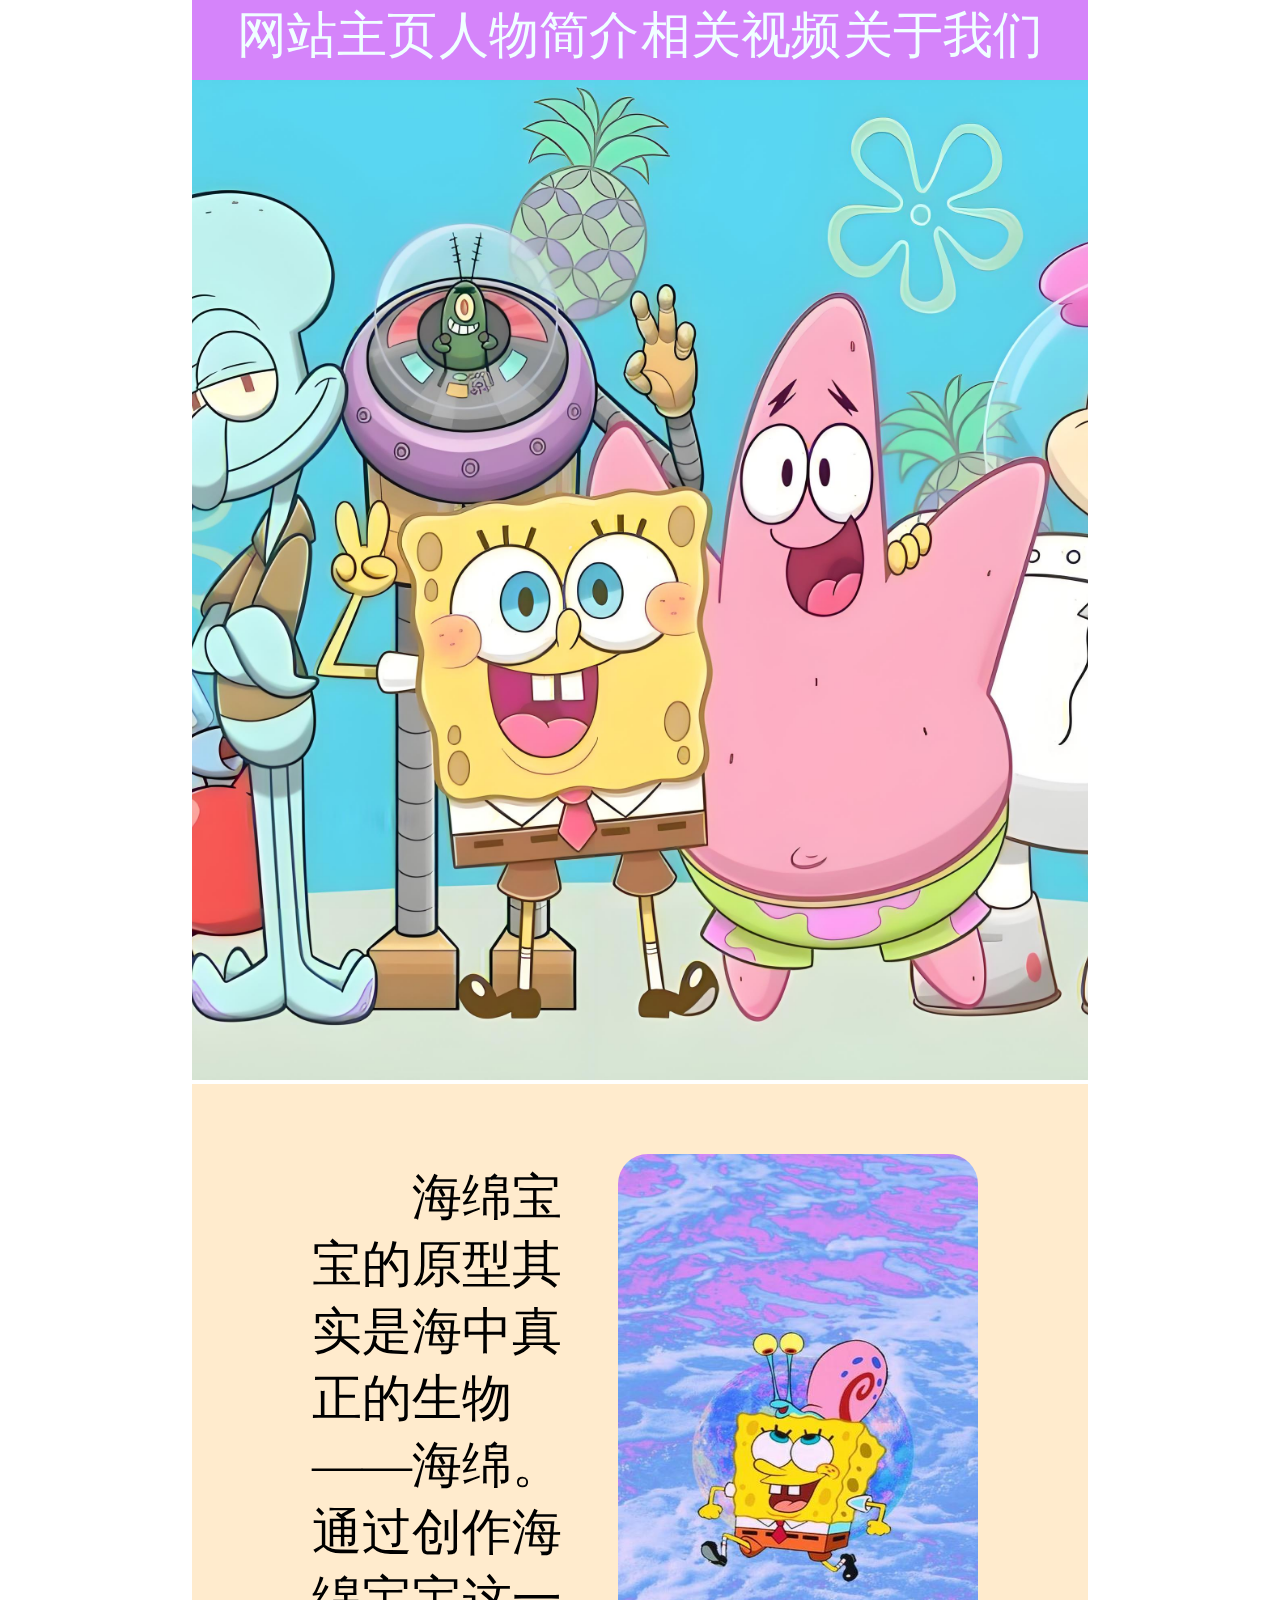
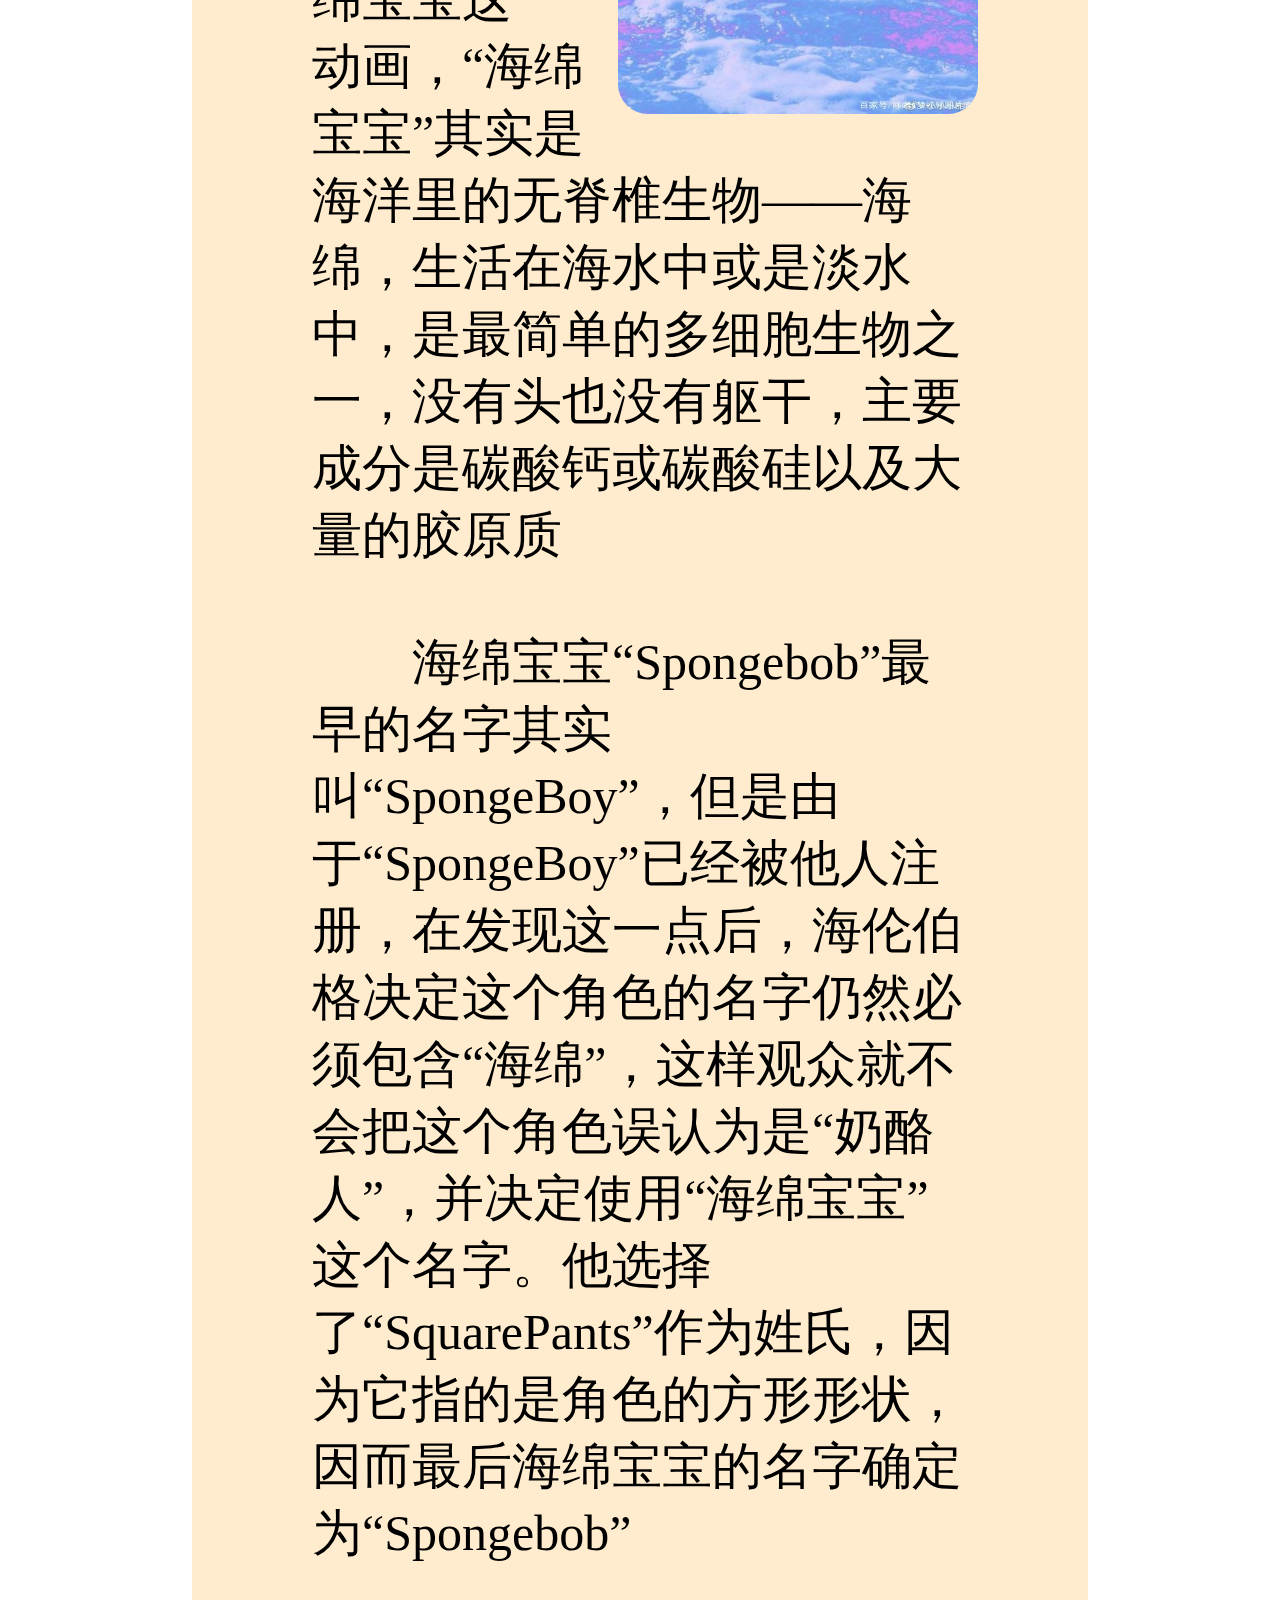
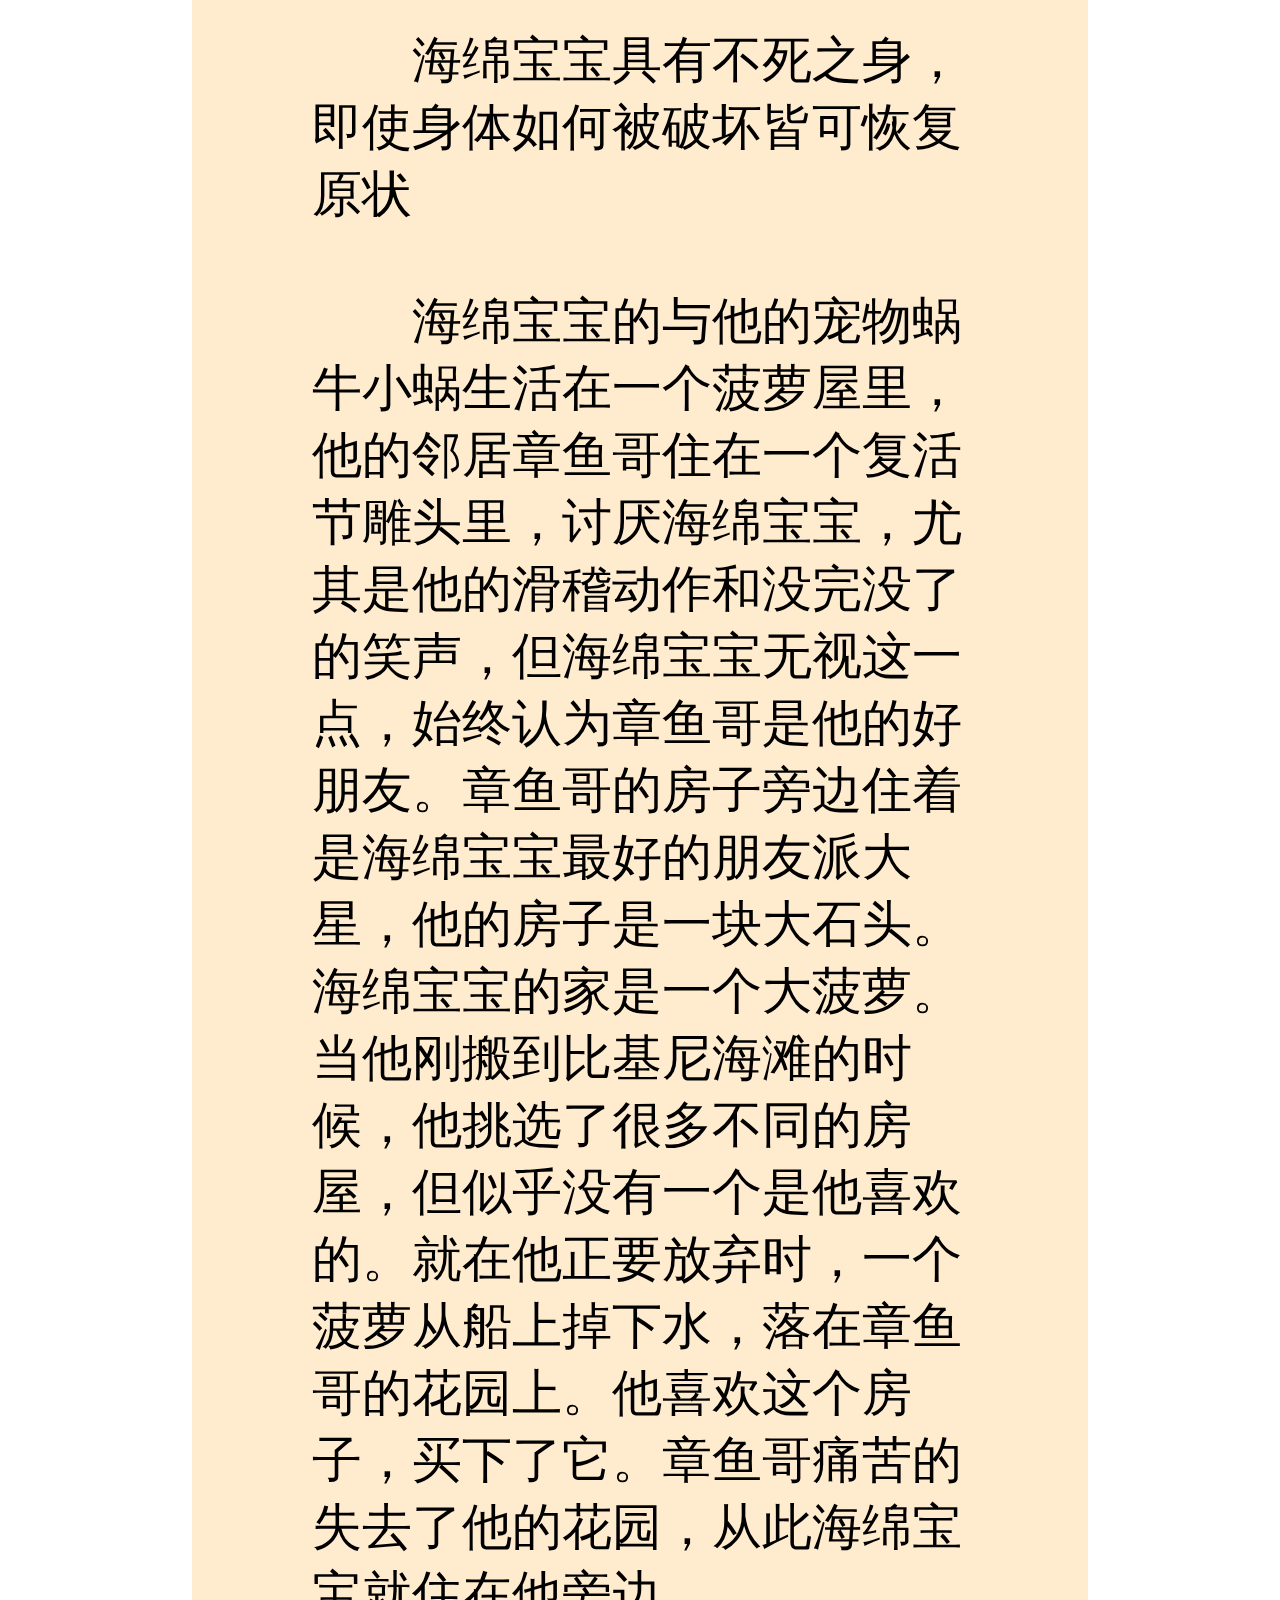
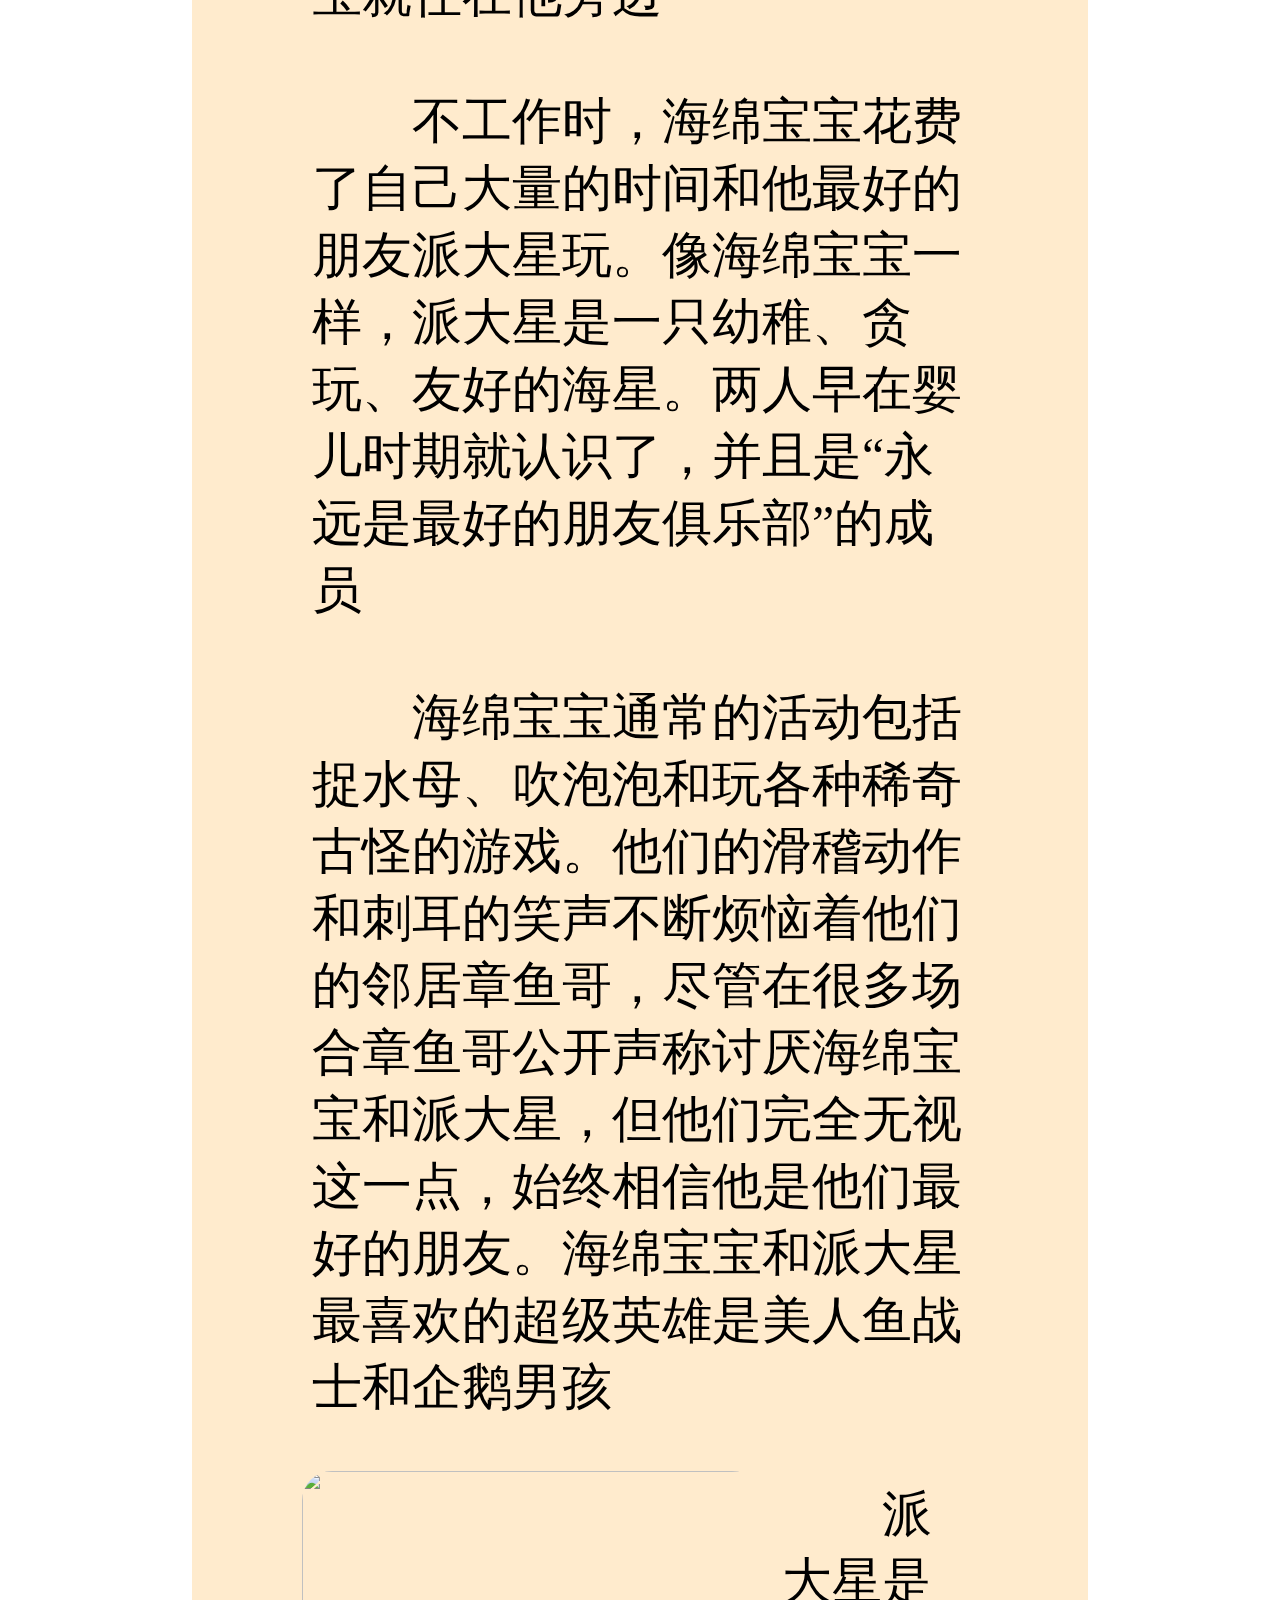
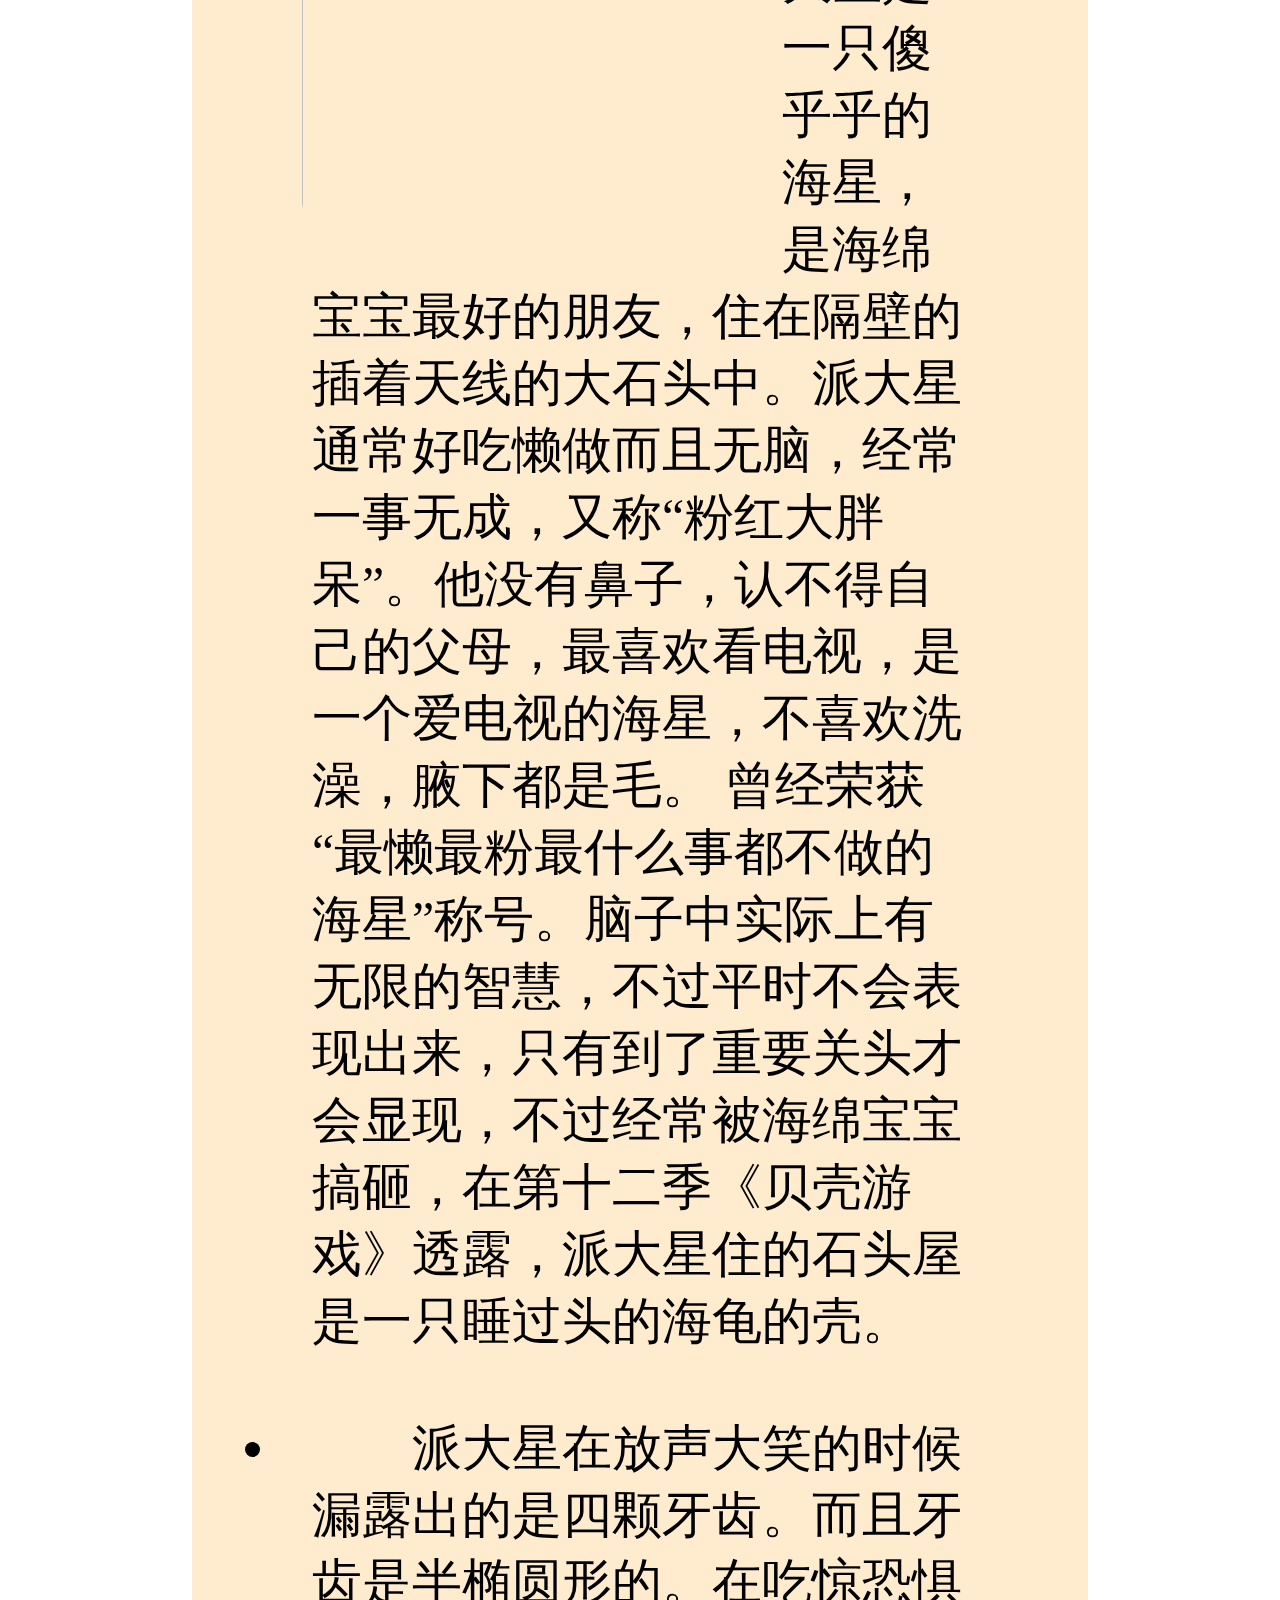
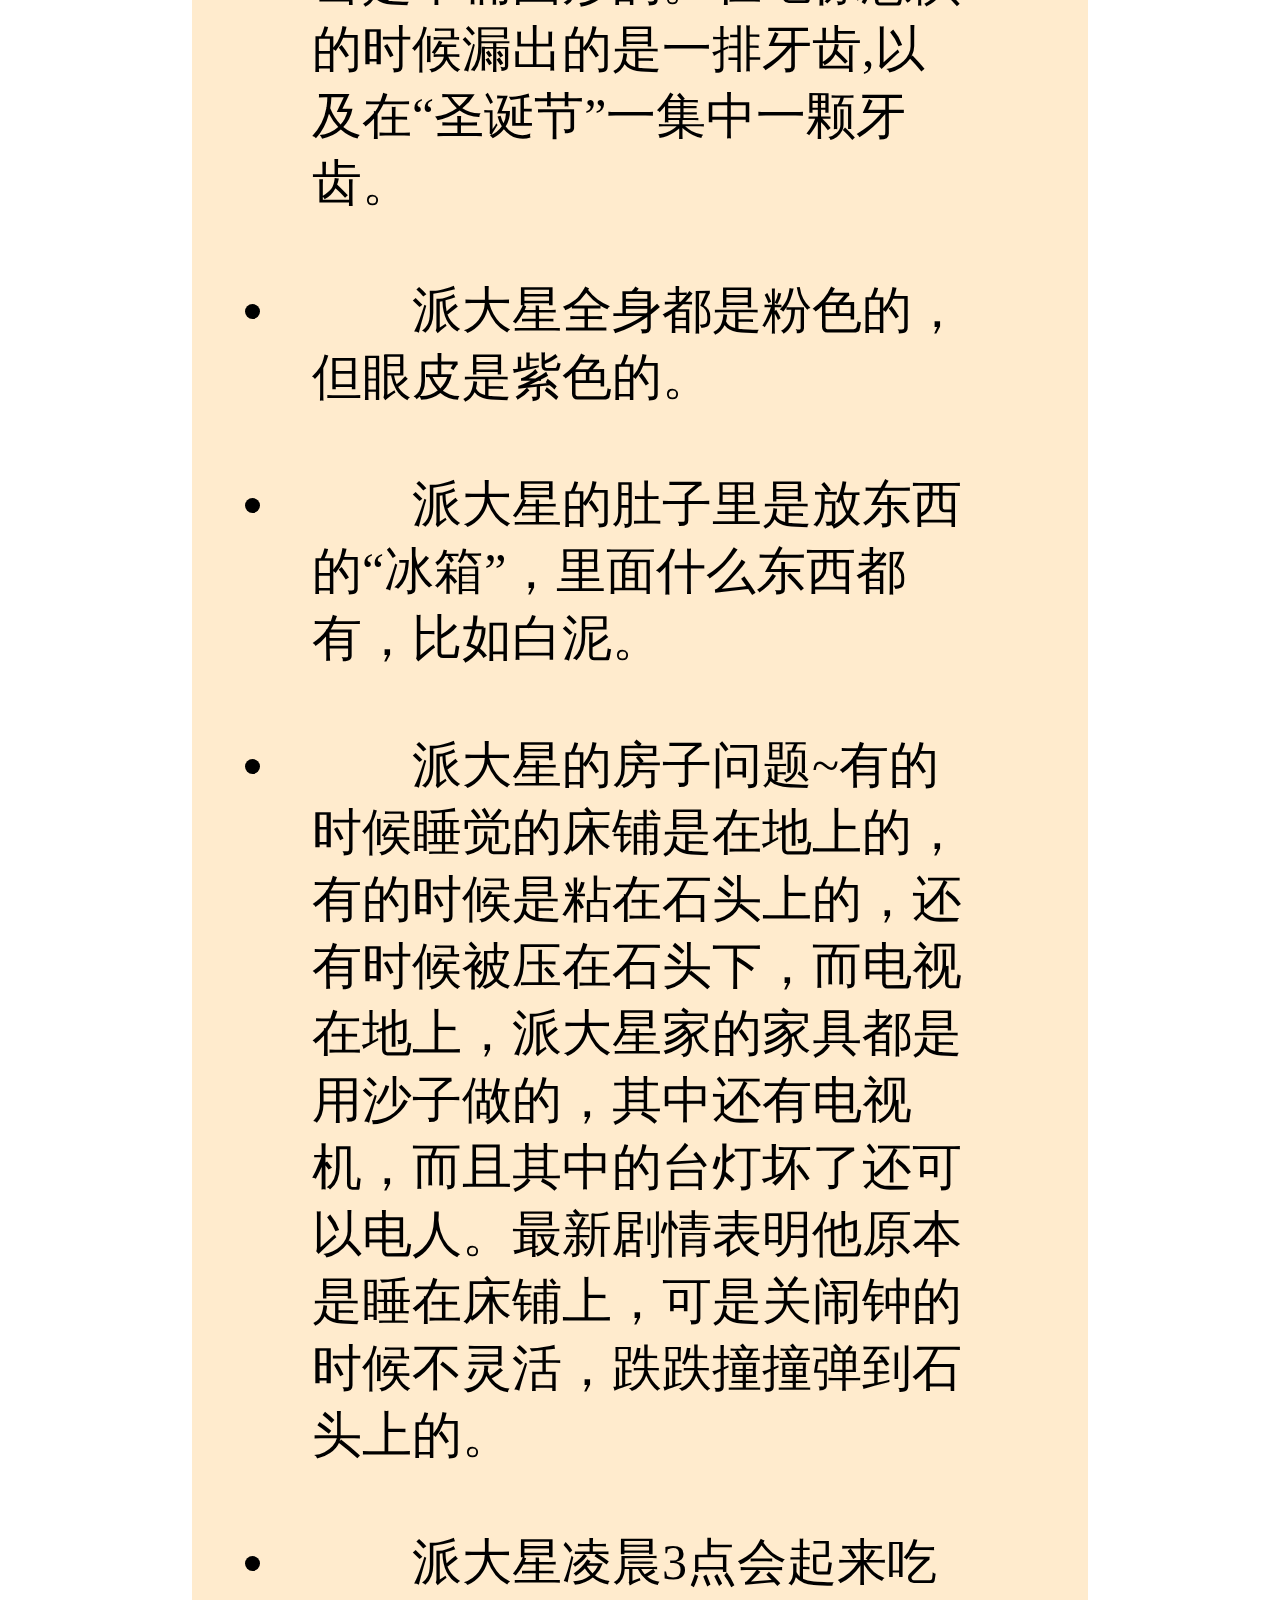
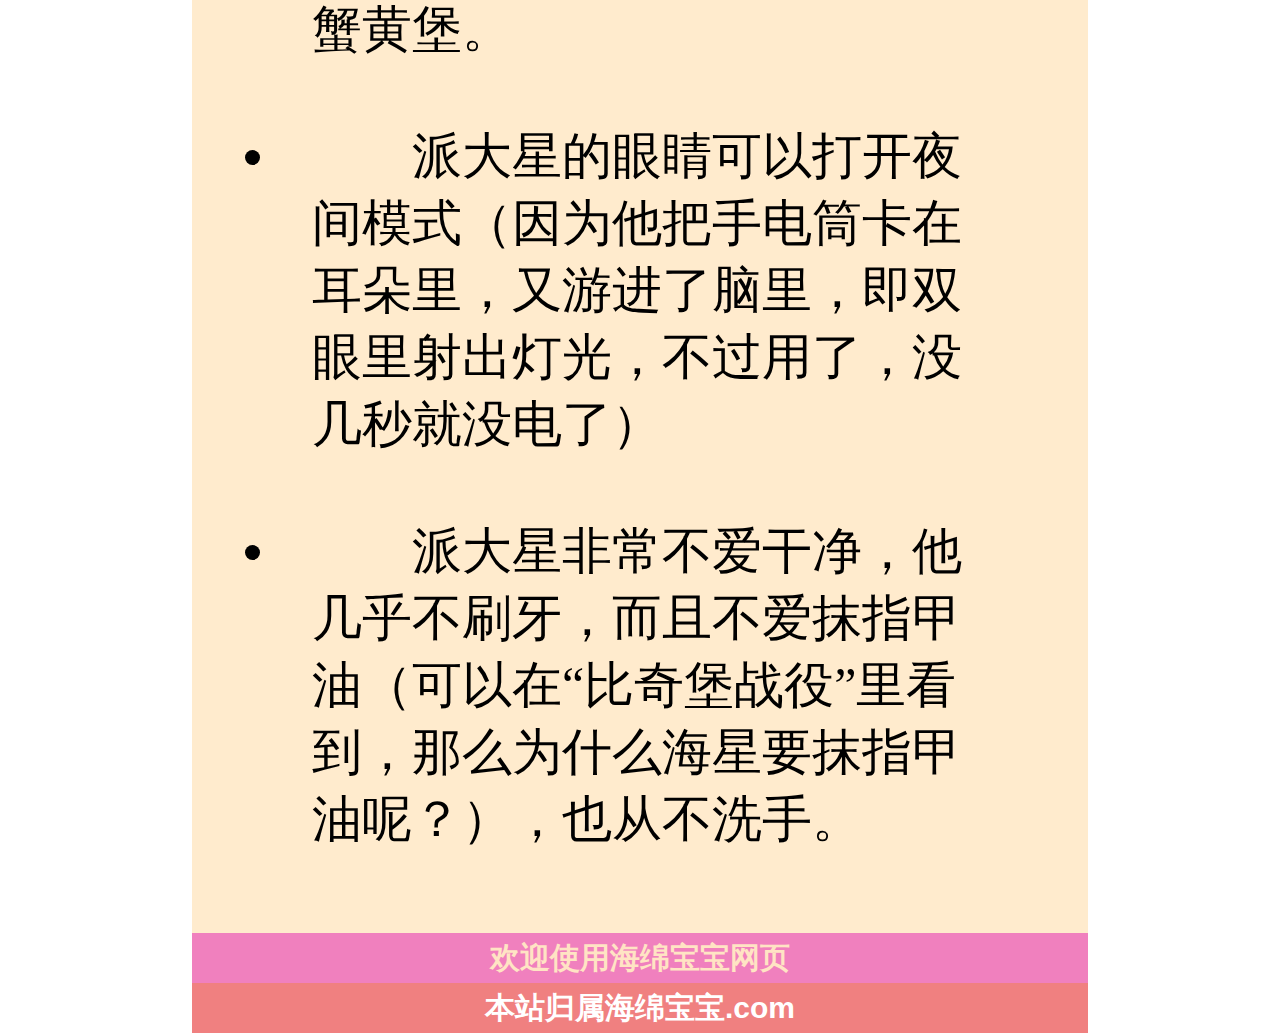
==== 人物简介.html @ 159e20ce "Add files via upload" ====
<!DOCTYPE html>
<html lang="en">
<head>
    <meta charset="UTF-8">
    <!-- <meta name="viewport" content="width=device-width, initial-scale=1.0"> -->
    <title>海绵宝宝角色简介</title>
    <link rel="stylesheet" href="./style.css">
    <style>
        .mains{
            padding: 50px 90px;
            width: 100%;
            height: auto;
            background-color: blanchedalmond;
            font-size: 50px;
        }
        .mains p{
            font-family: "宋体";
            font-size: 50px;
            text-indent: 2em;
            font-weight: lighter;
            padding: 30px;
        }
        ul li{
            font-family: "宋体";
            font-size: 50px;
            font-weight: lighter;
            padding: 30px;
            text-indent: 2em;
        }
        
    </style>
</head>
<body>
    <!-- 导航栏 -->
     <div class="dh">
        <a href="index.html">网站主页</a>
        <a href="人物简介.html">人物简介</a>
        <a href="相关视频.html">相关视频</a>
        <a href="关于我们.html">关于我们</a>
     </div>
     <!-- 横幅-->
      <img src="1.jpg" alt="" class="hf">
     
      <div class="mains">
        <img src="海绵宝宝.jpg" alt="" style="float: right;padding: 20px;border-radius: 50px;" width="400px" height="600px">
        <p>海绵宝宝的原型其实是海中真正的生物——海绵。通过创作海绵宝宝这一动画，“海绵宝宝”其实是海洋里的无脊椎生物——海绵，生活在海水中或是淡水中，是最简单的多细胞生物之一，没有头也没有躯干，主要成分是碳酸钙或碳酸硅以及大量的胶原质</p>
        <p>海绵宝宝“Spongebob”最早的名字其实叫“SpongeBoy”，但是由于“SpongeBoy”已经被他人注册，在发现这一点后，海伦伯格决定这个角色的名字仍然必须包含“海绵”，这样观众就不会把这个角色误认为是“奶酪人”，并决定使用“海绵宝宝”这个名字。他选择了“SquarePants”作为姓氏，因为它指的是角色的方形形状，因而最后海绵宝宝的名字确定为“Spongebob”</p>
        <p>海绵宝宝具有不死之身，即使身体如何被破坏皆可恢复原状</p>

        <p>海绵宝宝的与他的宠物蜗牛小蜗生活在一个菠萝屋里，他的邻居章鱼哥住在一个复活节雕头里，讨厌海绵宝宝，尤其是他的滑稽动作和没完没了的笑声，但海绵宝宝无视这一点，始终认为章鱼哥是他的好朋友。章鱼哥的房子旁边住着是海绵宝宝最好的朋友派大星，他的房子是一块大石头。海绵宝宝的家是一个大菠萝。当他刚搬到比基尼海滩的时候，他挑选了很多不同的房屋，但似乎没有一个是他喜欢的。就在他正要放弃时，一个菠萝从船上掉下水，落在章鱼哥的花园上。他喜欢这个房子，买下了它。章鱼哥痛苦的失去了他的花园，从此海绵宝宝就住在他旁边</p>
        <p>不工作时，海绵宝宝花费了自己大量的时间和他最好的朋友派大星玩。像海绵宝宝一样，派大星是一只幼稚、贪玩、友好的海星。两人早在婴儿时期就认识了，并且是“永远是最好的朋友俱乐部”的成员</p>
        <p>海绵宝宝通常的活动包括捉水母、吹泡泡和玩各种稀奇古怪的游戏。他们的滑稽动作和刺耳的笑声不断烦恼着他们的邻居章鱼哥，尽管在很多场合章鱼哥公开声称讨厌海绵宝宝和派大星，但他们完全无视这一点，始终相信他是他们最好的朋友。海绵宝宝和派大星最喜欢的超级英雄是美人鱼战士和企鹅男孩</p>
        <img src="派大星.jpg.crdownload" alt="" style="float: left;padding: 20px;border-radius: 50px;" width="500px" height="400px">
        <p>派大星是一只傻乎乎的海星，是海绵宝宝最好的朋友，住在隔壁的插着天线的大石头中。派大星通常好吃懒做而且无脑，经常一事无成，又称“粉红大胖呆”。他没有鼻子，认不得自己的父母，最喜欢看电视，是一个爱电视的海星，不喜欢洗澡，腋下都是毛。 曾经荣获“最懒最粉最什么事都不做的海星”称号。脑子中实际上有无限的智慧，不过平时不会表现出来，只有到了重要关头才会显现，不过经常被海绵宝宝搞砸，在第十二季《贝壳游戏》透露，派大星住的石头屋是一只睡过头的海龟的壳。</p>
    <ul>
     <li>派大星在放声大笑的时候漏露出的是四颗牙齿。而且牙齿是半椭圆形的。在吃惊恐惧的时候漏出的是一排牙齿,以及在“圣诞节”一集中一颗牙齿。</li>
     <li>派大星全身都是粉色的，但眼皮是紫色的。</li>
     <li>派大星的肚子里是放东西的“冰箱”，里面什么东西都有，比如白泥。</li>
     <li>派大星的房子问题~有的时候睡觉的床铺是在地上的，有的时候是粘在石头上的，还有时候被压在石头下，而电视在地上，派大星家的家具都是用沙子做的，其中还有电视机，而且其中的台灯坏了还可以电人。最新剧情表明他原本是睡在床铺上，可是关闹钟的时候不灵活，跌跌撞撞弹到石头上的。</li>
     <li>派大星凌晨3点会起来吃蟹黄堡。</li>
     <li>派大星的眼睛可以打开夜间模式（因为他把手电筒卡在耳朵里，又游进了脑里，即双眼里射出灯光，不过用了，没几秒就没电了）</li>
     <li>派大星非常不爱干净，他几乎不刷牙，而且不爱抹指甲油（可以在“比奇堡战役”里看到，那么为什么海星要抹指甲油呢？），也从不洗手。</li>
    </ul>
        </div>
     
   <!-- 页脚 -->
    <div class="yj">
        <div class="yj2">欢迎使用海绵宝宝网页</div>
        <div class="yj3">本站归属海绵宝宝.com</div>
    </div>
 
</body>
</html>
---- style.css ----
/* 通用 */
*{
    margin: 0px;
    padding: 0px;
    /* box-shadow: 10px 10px 20px rgb(136, 232, 151); */
    box-sizing: border-box;
}
/* 导航 */
.dh{
    width: 100%;
    height: 80px;
    display: flex;
    justify-content: space-between;
    line-height: 70px;
    padding: 0px 5%;
}

.dh a{
    text-decoration: none;
    font-size: 50px;
    /* font-family: "微软雅黑"; */
    color: azure;
}
/* 导航栏+footer */
.dh,.yj{
    width: 100%;
    background-color: #d584fa;
}
/* 横幅 */
.hf{
    width: 100%;
    height: 1000px;
    object-fit:cover ;
}
body{
    padding: 0px 15%;
}

/* 页脚 */
.yj{
    height: 100px;
    line-height: 100px;
}
.yj2{
    width: 100%;
    height: 50px;
    line-height: 50px;
    background-color:rgb(240, 128, 190);
    font-size: 30px;
    font-family: "黑体";
    font-weight: bolder;
    color: bisque;
    text-align: center;
}

.yj3{
    width: 100%;
    height: 50px;
    line-height: 50px;
    background-color:lightcoral;
    font-family: 'Franklin Gothic Medium', 'Arial Narrow', Arial, sans-serif;
    font-size: 30px;
    font-weight: bold;
    color: white;
    text-align: center;
}
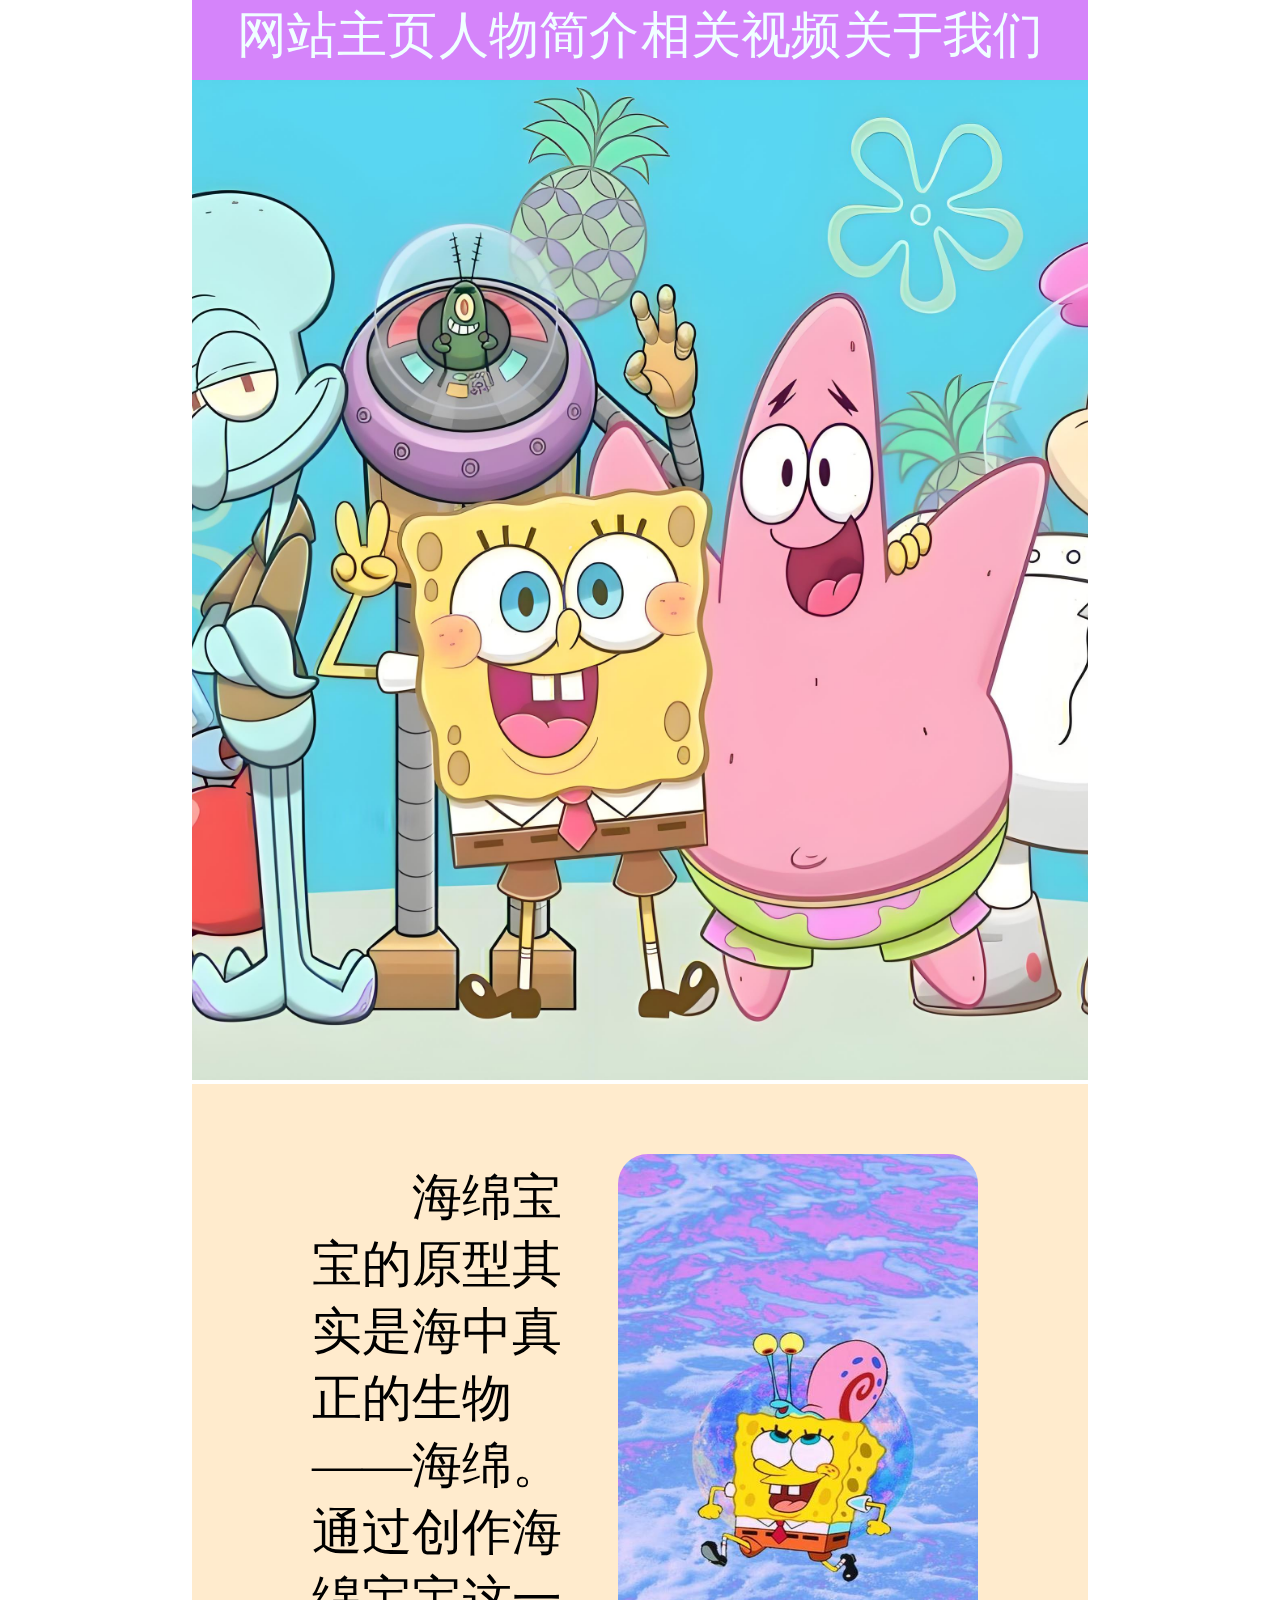
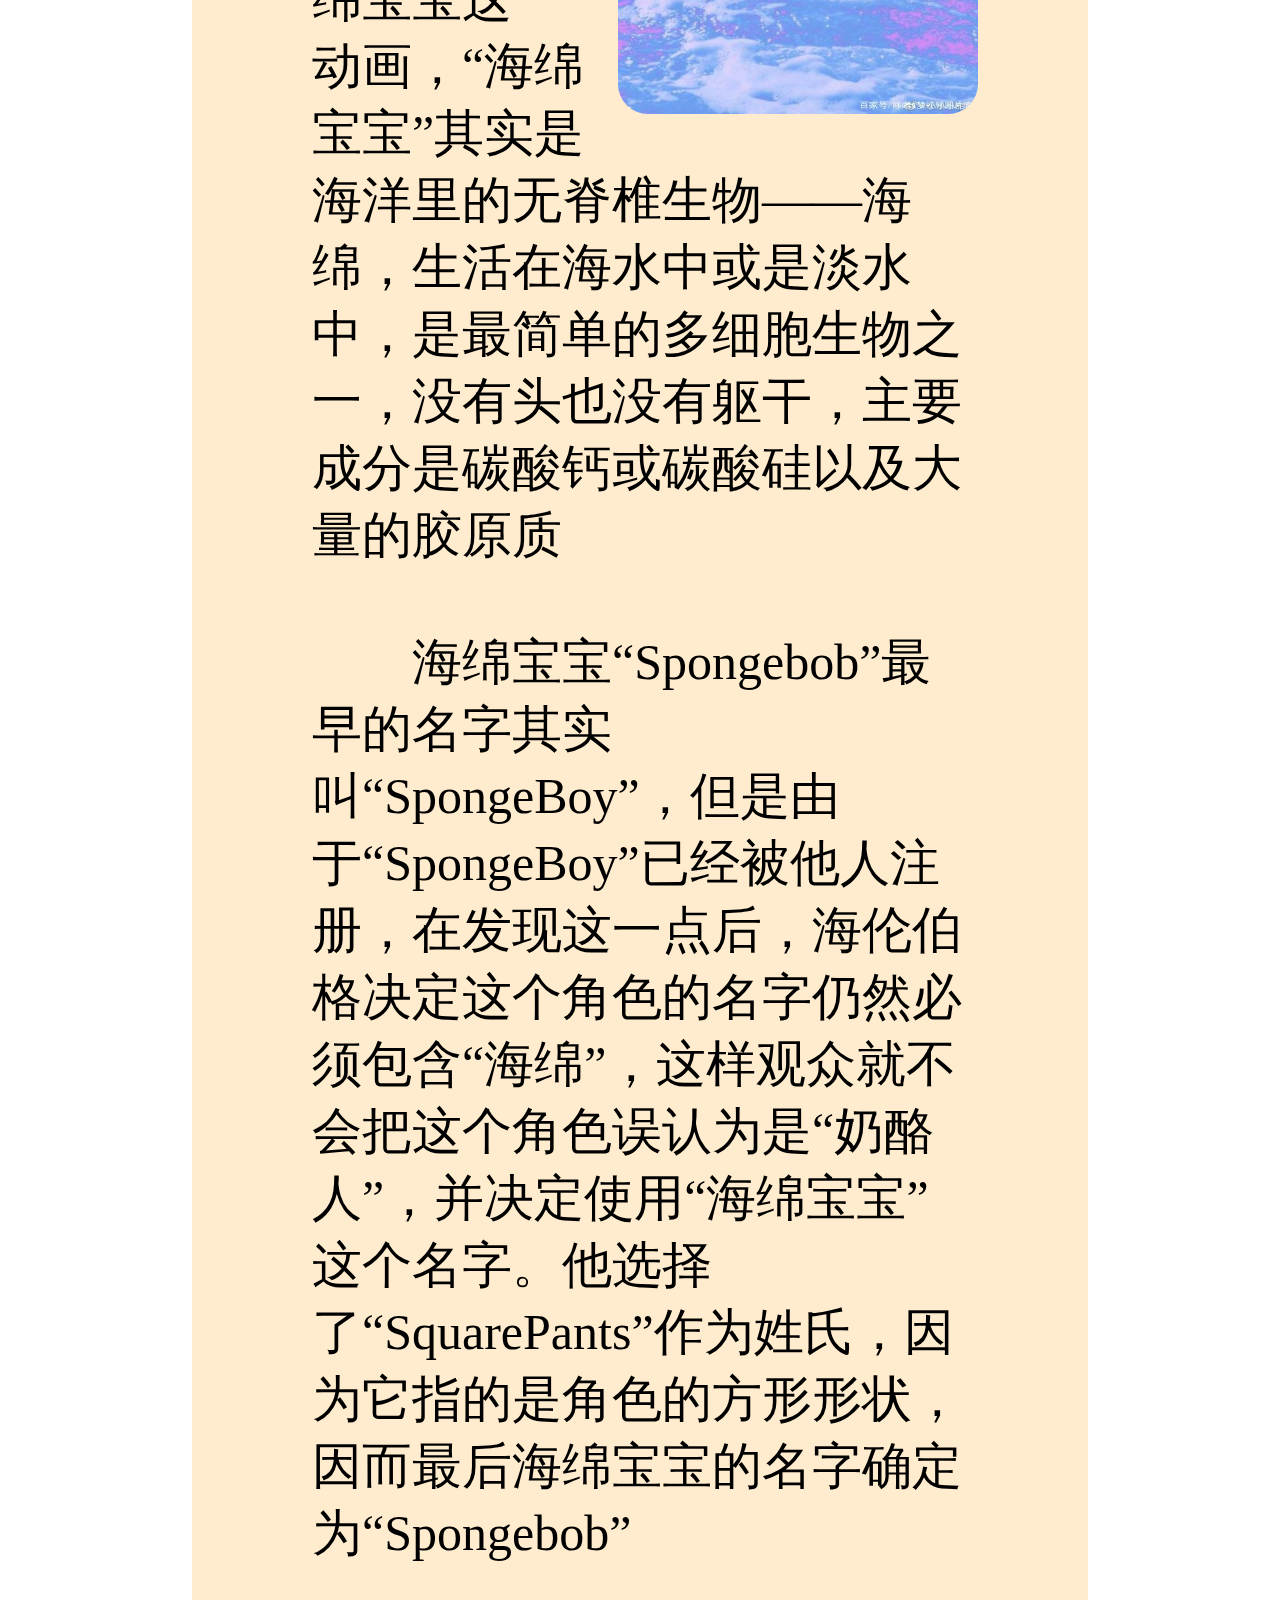
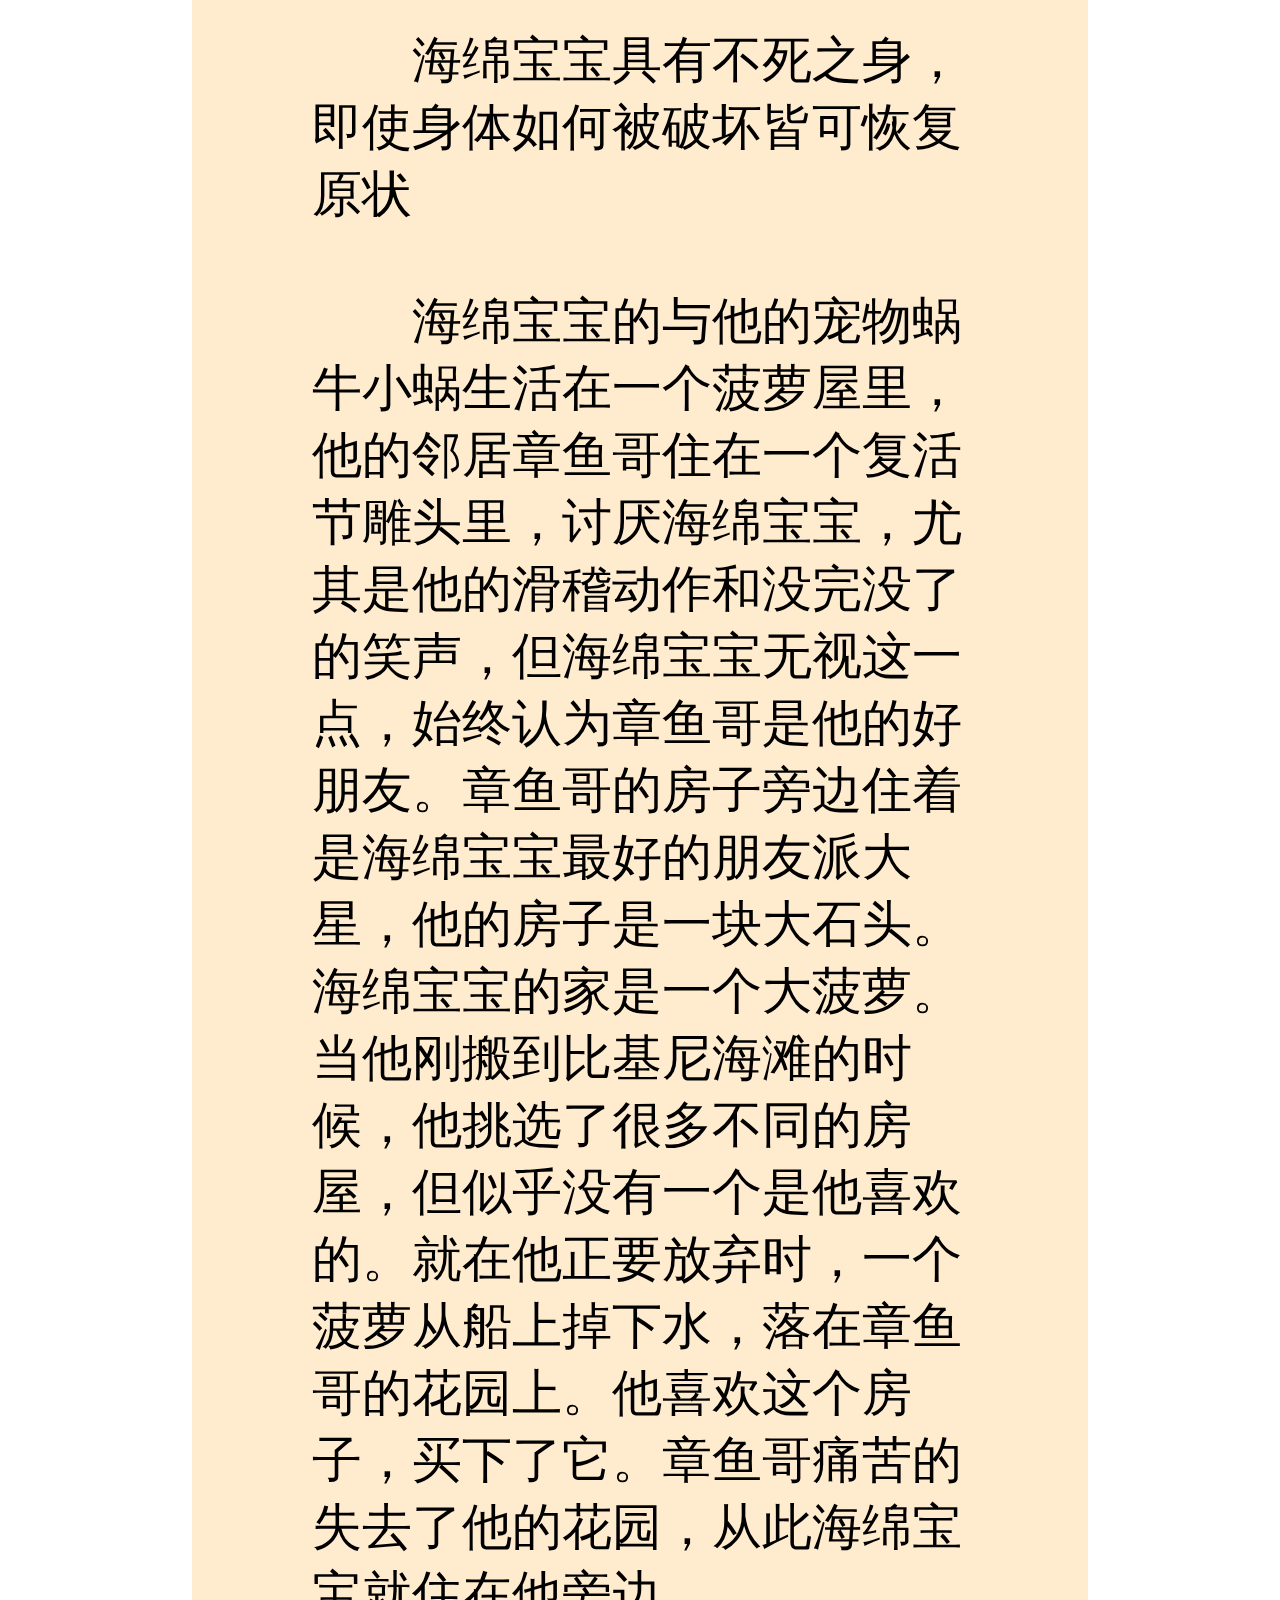
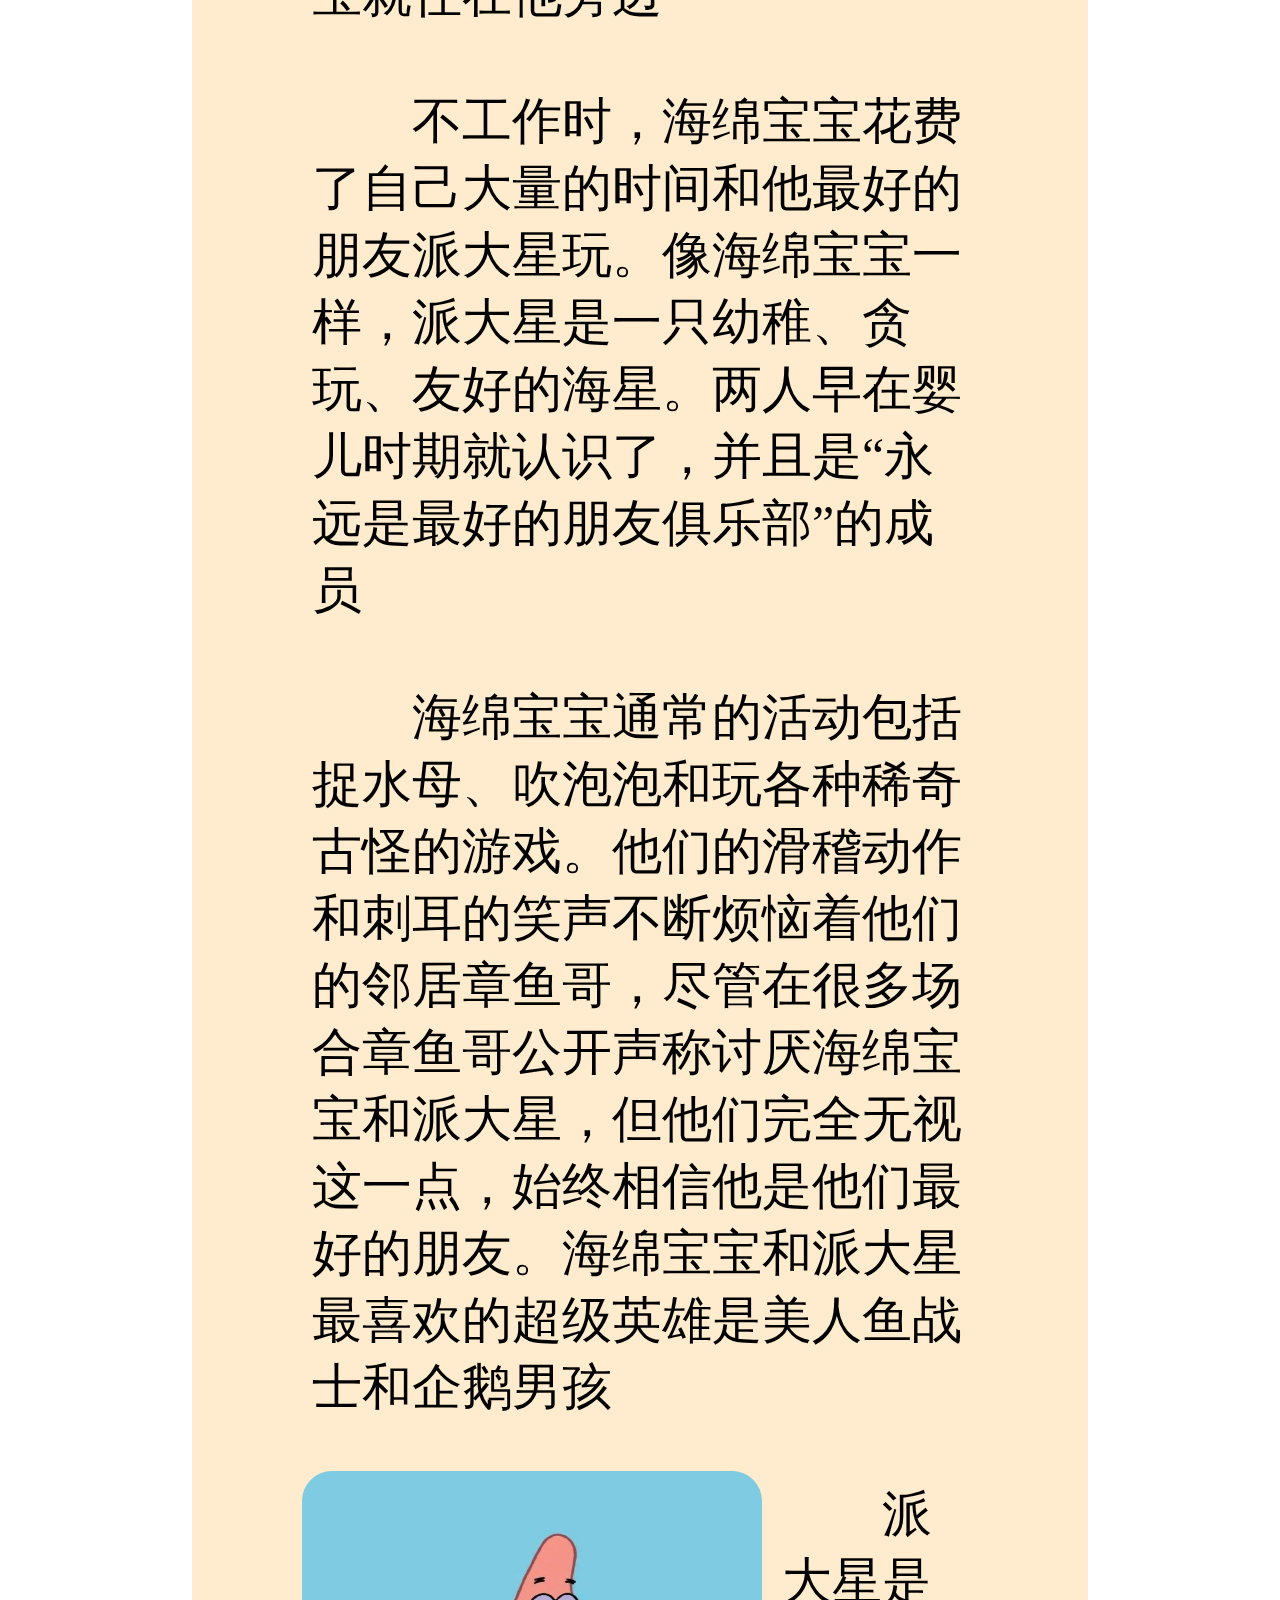
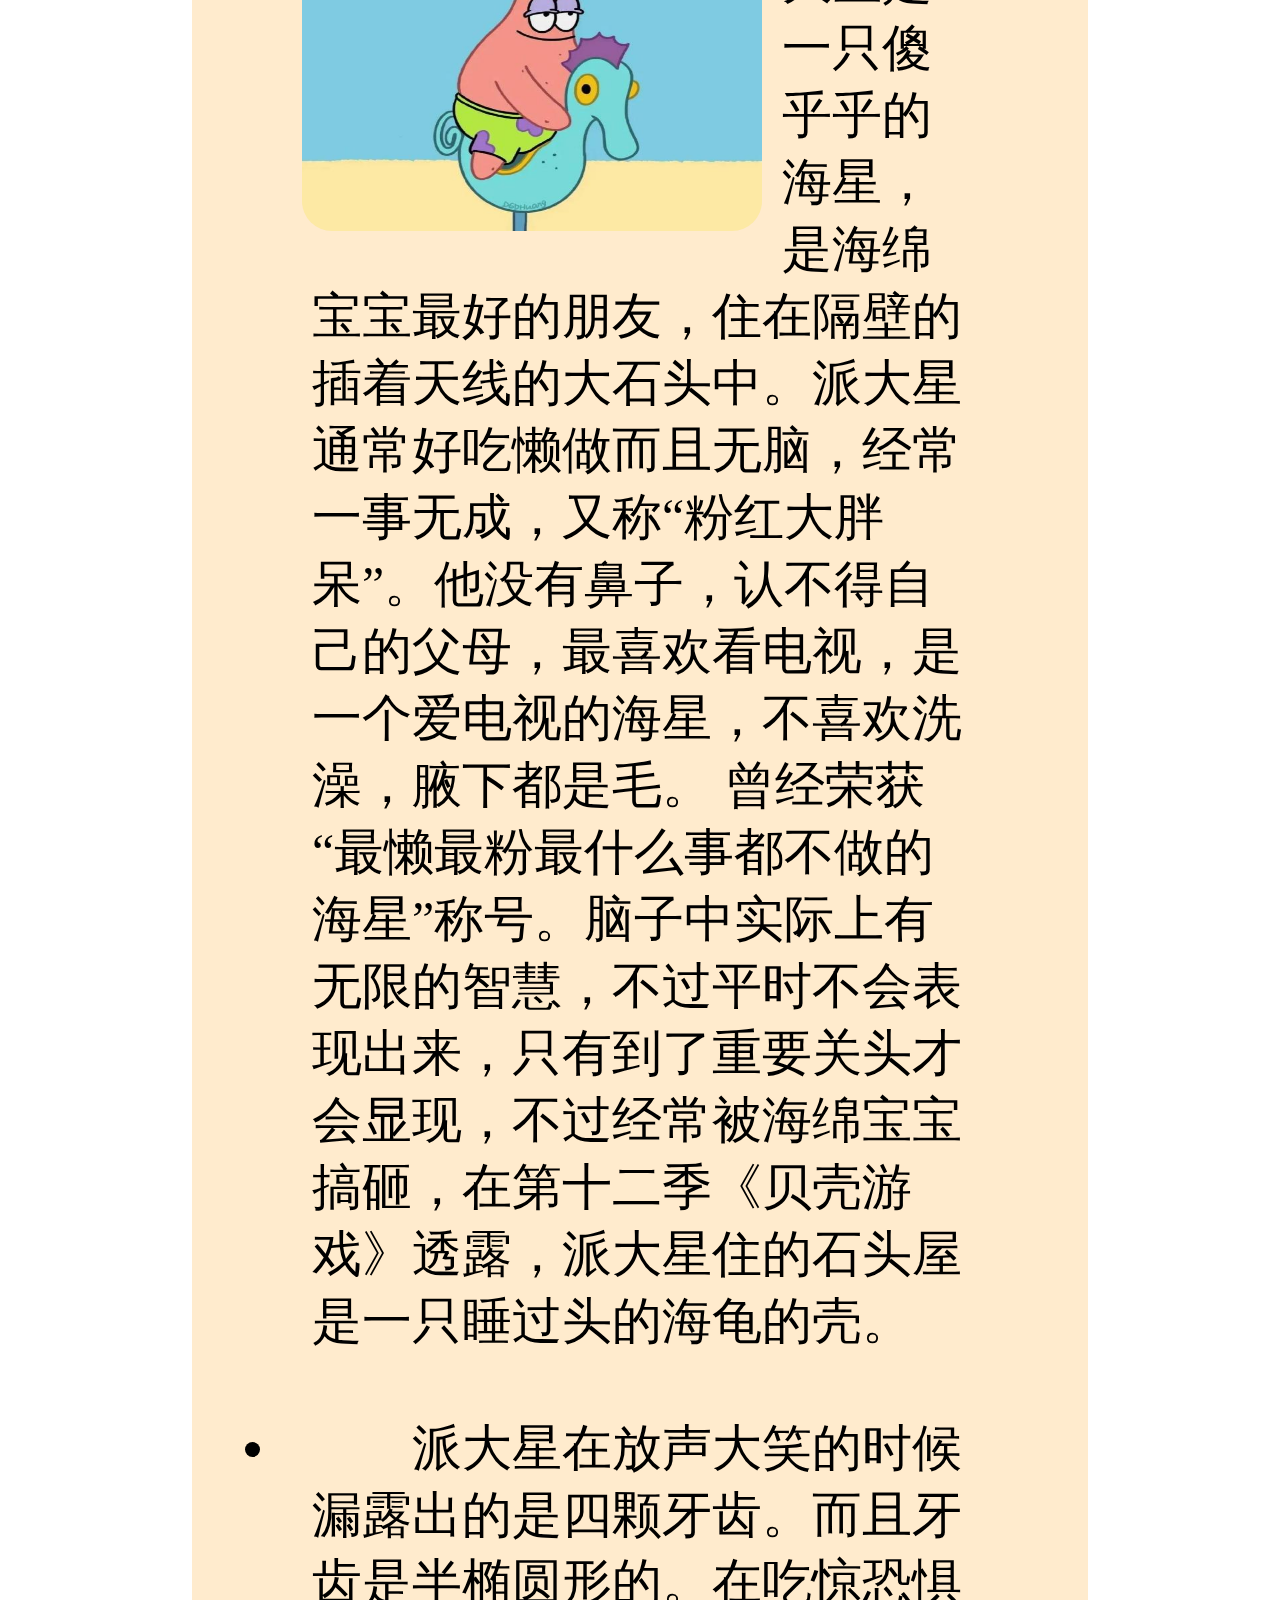
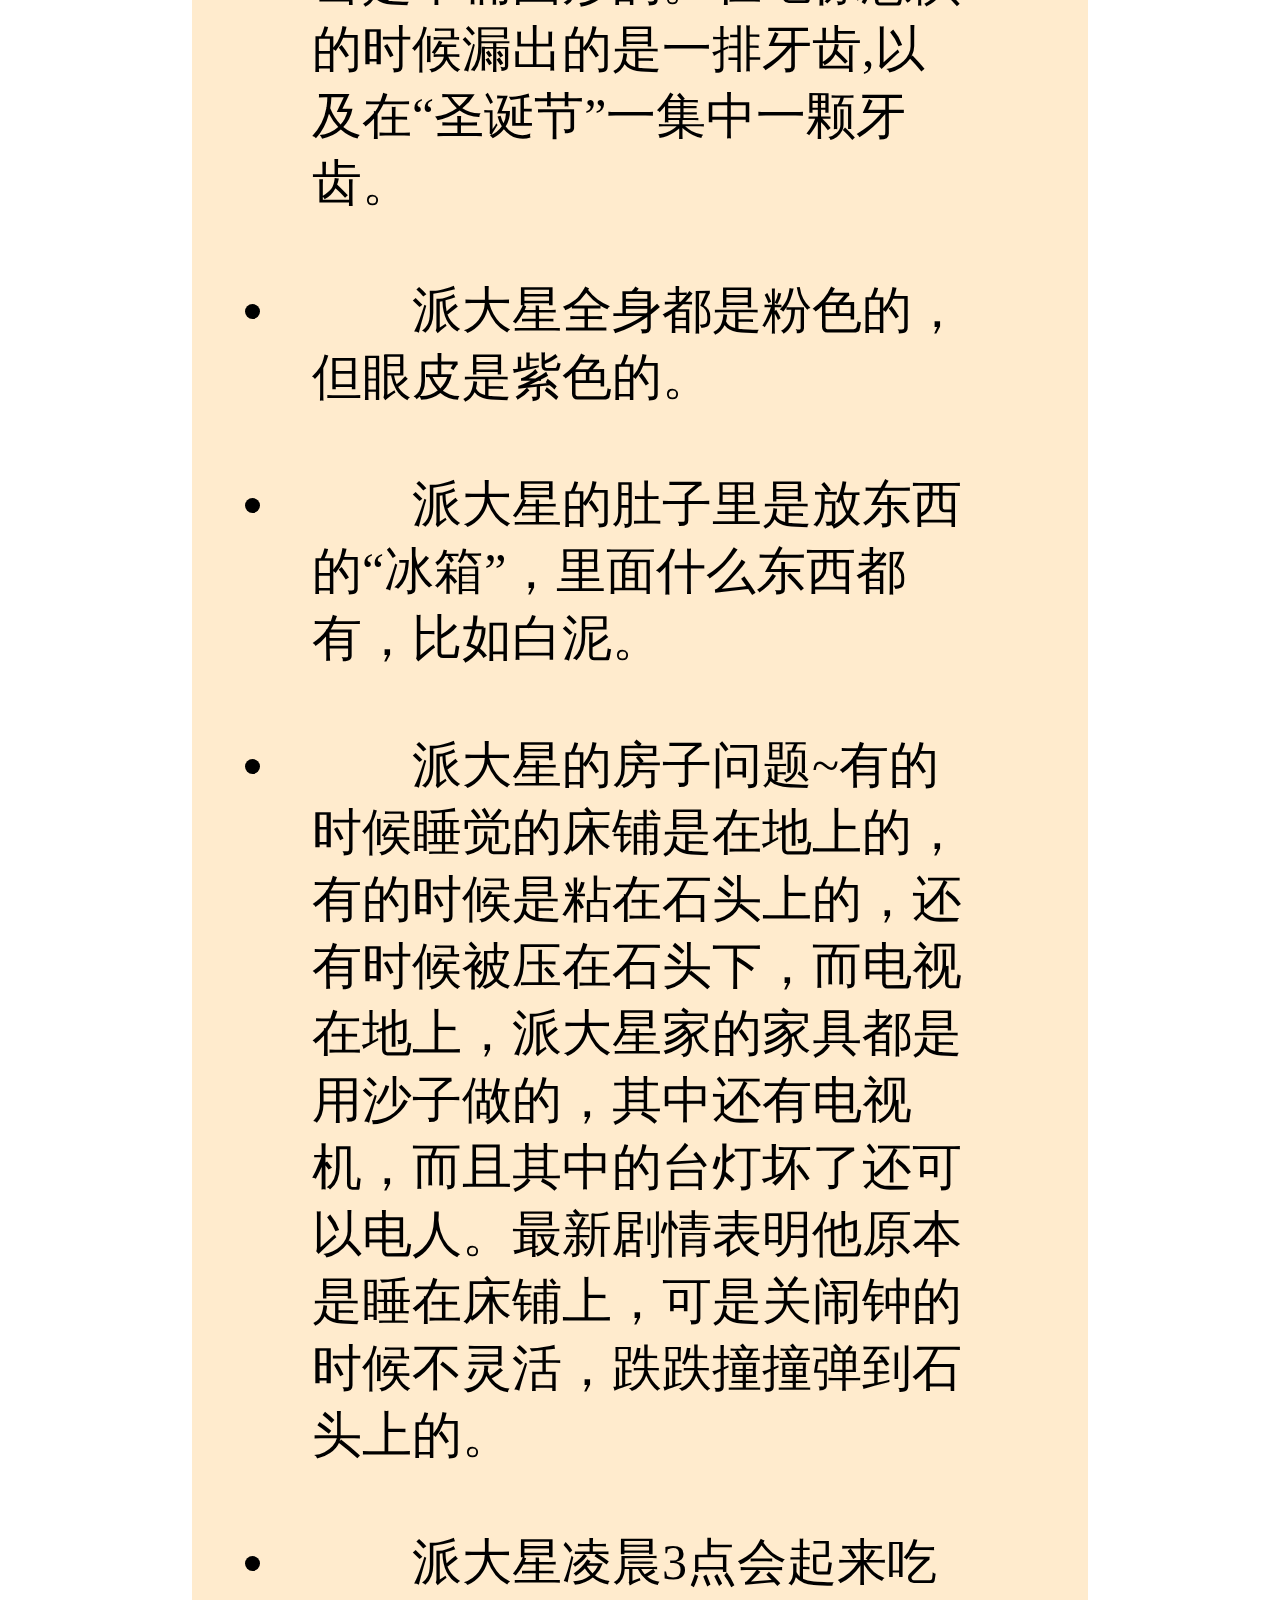
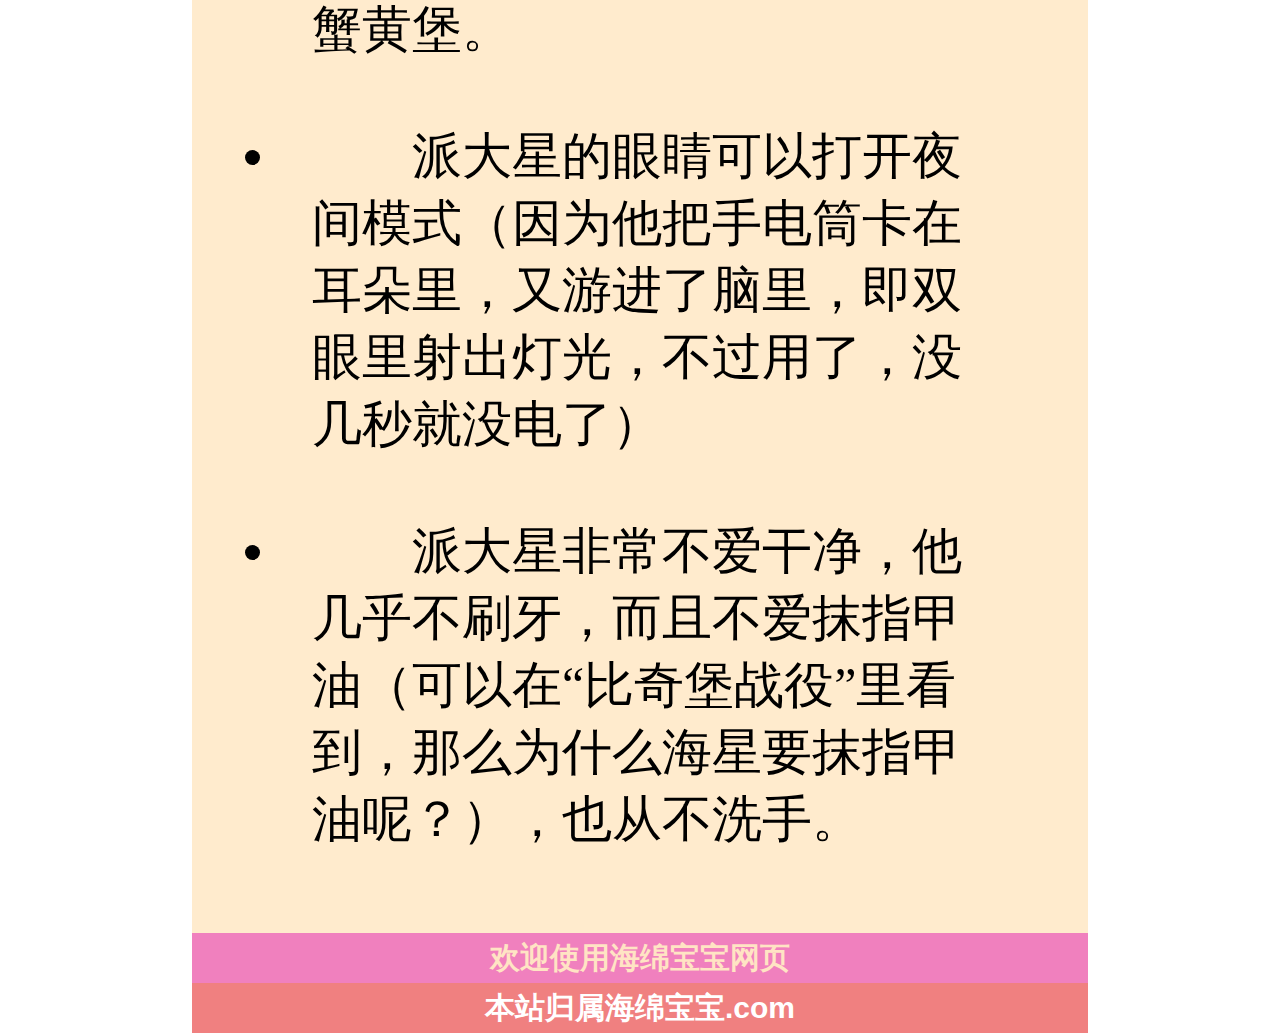
==== commit 4e81e71a: "Add files via upload" ====
--- a/人物简介.html
+++ b/人物简介.html
@@ -50,7 +50,7 @@
         <p>海绵宝宝的与他的宠物蜗牛小蜗生活在一个菠萝屋里，他的邻居章鱼哥住在一个复活节雕头里，讨厌海绵宝宝，尤其是他的滑稽动作和没完没了的笑声，但海绵宝宝无视这一点，始终认为章鱼哥是他的好朋友。章鱼哥的房子旁边住着是海绵宝宝最好的朋友派大星，他的房子是一块大石头。海绵宝宝的家是一个大菠萝。当他刚搬到比基尼海滩的时候，他挑选了很多不同的房屋，但似乎没有一个是他喜欢的。就在他正要放弃时，一个菠萝从船上掉下水，落在章鱼哥的花园上。他喜欢这个房子，买下了它。章鱼哥痛苦的失去了他的花园，从此海绵宝宝就住在他旁边</p>
         <p>不工作时，海绵宝宝花费了自己大量的时间和他最好的朋友派大星玩。像海绵宝宝一样，派大星是一只幼稚、贪玩、友好的海星。两人早在婴儿时期就认识了，并且是“永远是最好的朋友俱乐部”的成员</p>
         <p>海绵宝宝通常的活动包括捉水母、吹泡泡和玩各种稀奇古怪的游戏。他们的滑稽动作和刺耳的笑声不断烦恼着他们的邻居章鱼哥，尽管在很多场合章鱼哥公开声称讨厌海绵宝宝和派大星，但他们完全无视这一点，始终相信他是他们最好的朋友。海绵宝宝和派大星最喜欢的超级英雄是美人鱼战士和企鹅男孩</p>
-        <img src="派大星.jpg.crdownload" alt="" style="float: left;padding: 20px;border-radius: 50px;" width="500px" height="400px">
+        <img src="派大星.jpg" alt="" style="float: left;padding: 20px;border-radius: 50px;" width="500px" height="400px">
         <p>派大星是一只傻乎乎的海星，是海绵宝宝最好的朋友，住在隔壁的插着天线的大石头中。派大星通常好吃懒做而且无脑，经常一事无成，又称“粉红大胖呆”。他没有鼻子，认不得自己的父母，最喜欢看电视，是一个爱电视的海星，不喜欢洗澡，腋下都是毛。 曾经荣获“最懒最粉最什么事都不做的海星”称号。脑子中实际上有无限的智慧，不过平时不会表现出来，只有到了重要关头才会显现，不过经常被海绵宝宝搞砸，在第十二季《贝壳游戏》透露，派大星住的石头屋是一只睡过头的海龟的壳。</p>
     <ul>
      <li>派大星在放声大笑的时候漏露出的是四颗牙齿。而且牙齿是半椭圆形的。在吃惊恐惧的时候漏出的是一排牙齿,以及在“圣诞节”一集中一颗牙齿。</li>
